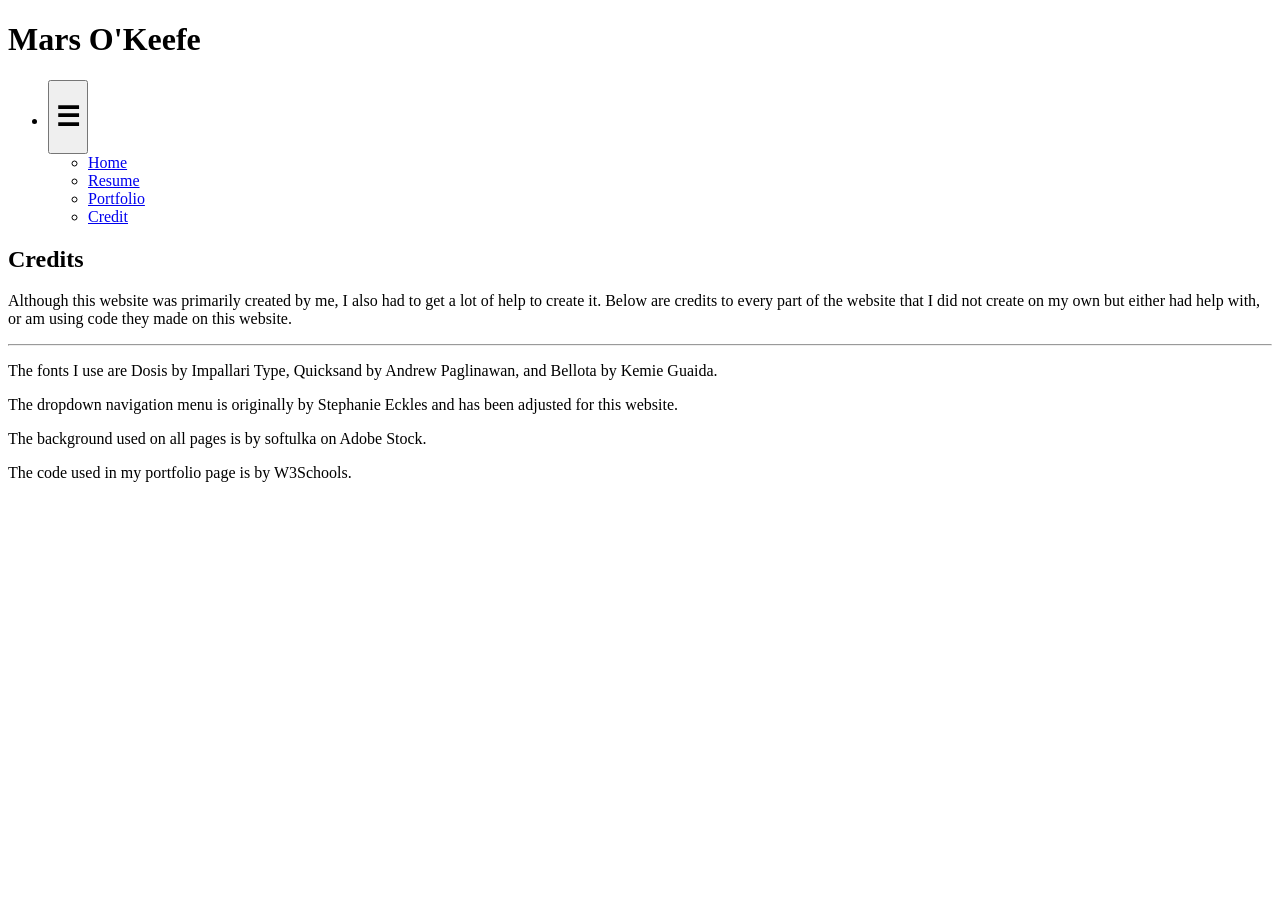
==== credits.html @ 9e88d2f0 "Main pages." ====
<!DOCTYPE html>
<html lang="en">
  <head>
    <meta charset="UTF-8">
    <meta name="viewport" content="width=device-width, initial-scale=1.0">
    <title>Mars O'Keefe | Credits</title>
    <link rel="stylesheet" media="screen" href="./Files/CSS/css.css" type="text/css"/>
    <link rel="icon" type="image/x-icon" href="./Files/Images/ico.ico">
    <meta name="robots" content="noindex, nofllow, noai, noimageai">
    <meta http-equiv="X=UA-Compatible" content="IE=edge">
    <meta name="author" content="Created by Mars O'Keefe.">
    <meta name="description" content="Mars O'Keefe's website">
    <meta name="license" content="CC BY-NC-SA">
  </head>
<body>
       <header aria-label="Primary navigation">
           <h1 id=logo>Mars O'Keefe</h1>
             <ul>
                <li class="dropdown">
                  <button type="button" class="dropdown__title" aria-expanded="false" aria-controls="dropdown" aria-haspopup="true" aria-label="Navigation menu"><h1 id="hamburger">☰</h1></button>
                  <ul class="dropdown_menu">
                    <li><a rel="noopener noreferrer" href="./index.html">Home</a></li>
                    <li><a rel="noopener noreferrer" href="./cv.html">Resume</a></li>
                    <li><a rel="noopener noreferrer" href="./portfolio.html">Portfolio</a></li>
                    <li><a rel="noopener noreferrer" href="./credits.html">Credit</a></li>
                  </ul>
                </li>
              </ul>
    </header>
    <main>
      <section class="section2">
        <h2>Credits</h2>
          <p>Although this website was primarily created by me, I also had to get a lot of help to create it. Below are credits to every part of the website that I did not create on my own but either had help with, or am using code they made on this website.</p>
          <hr>
            <p>The fonts I use are Dosis by Impallari Type, Quicksand by Andrew Paglinawan, and Bellota by Kemie Guaida.</p>
            <p>The dropdown navigation menu is originally by Stephanie Eckles and has been adjusted for this website.</p>
            <p>The background used on all pages is by softulka on Adobe Stock.</p>
            <p>The code used in my portfolio page is by W3Schools.</p>
      </section>
    </main>
</body>
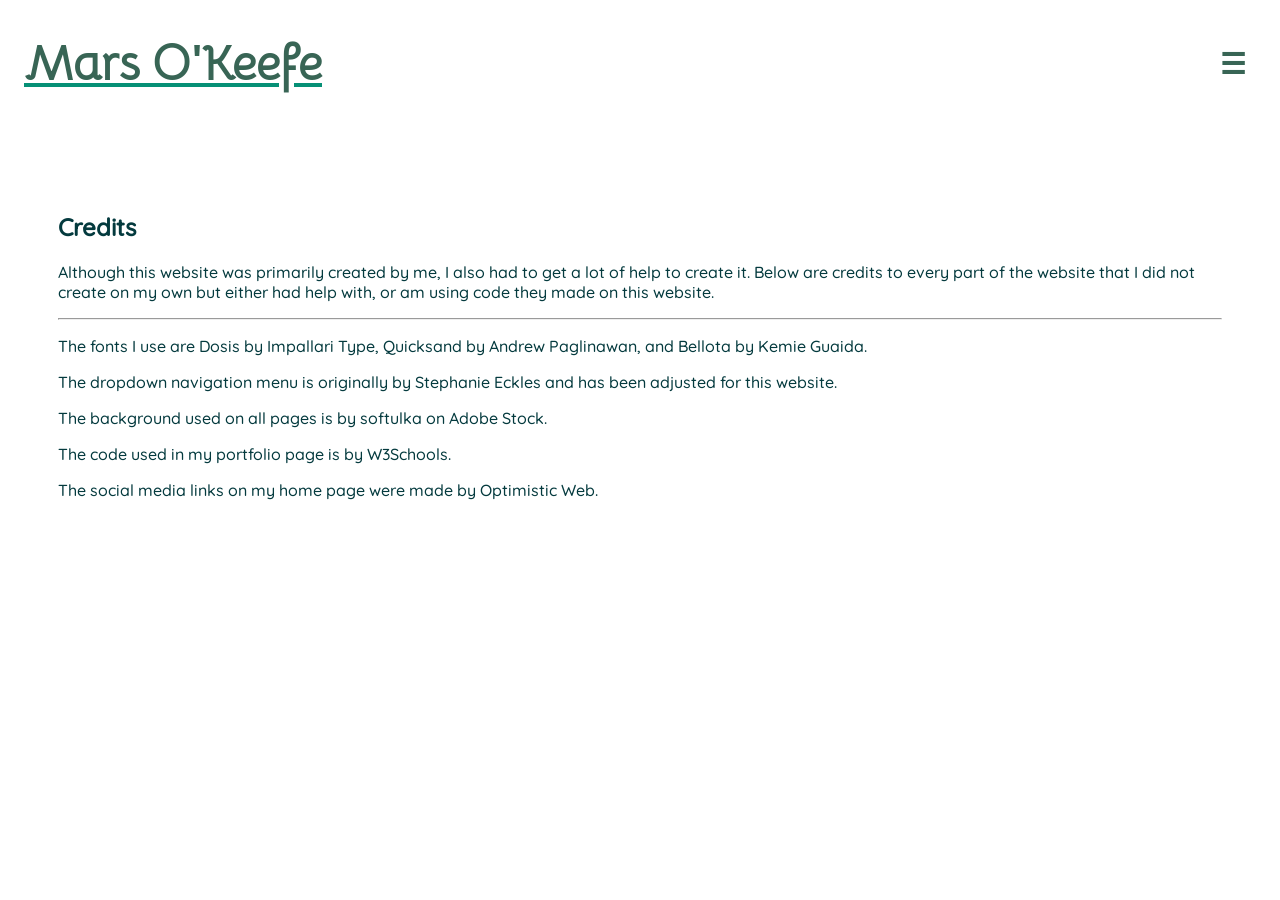
==== commit 5a1784d7: "Update credits.html Adding credit for the social media links on the index and adding a hyperlink to " ====
--- a/credits.html
+++ b/credits.html
@@ -14,7 +14,7 @@
   </head>
 <body>
        <header aria-label="Primary navigation">
-           <h1 id=logo>Mars O'Keefe</h1>
+            <a rel="noopener noreferrer" href="./index.html"><h1 id=logo>Mars O'Keefe</h1></a>
              <ul>
                 <li class="dropdown">
                   <button type="button" class="dropdown__title" aria-expanded="false" aria-controls="dropdown" aria-haspopup="true" aria-label="Navigation menu"><h1 id="hamburger">☰</h1></button>
@@ -36,6 +36,7 @@
             <p>The dropdown navigation menu is originally by Stephanie Eckles and has been adjusted for this website.</p>
             <p>The background used on all pages is by softulka on Adobe Stock.</p>
             <p>The code used in my portfolio page is by W3Schools.</p>
+            <p>The social media links on my home page were made by Optimistic Web.</p>
       </section>
     </main>
-</body>+</body>
--- a/Files/CSS/css.css
+++ b/Files/CSS/css.css
@@ -0,0 +1,494 @@
+@font-face {
+  font-family: 'Dosis';
+  src: url(../Fonts/dosis.ttf);
+}
+  
+@font-face {
+  font-family: 'Quicksand';
+  src: url(../Fonts/quicksand.ttf);
+}
+
+@font-face {
+  font-family: 'Bellota';
+  src: url(../Fonts/bellota.ttf);
+}
+
+body {
+    font-family: 'Quicksand', system-ui, sans-serif;
+      height:100%;
+    margin:0;
+    padding:0;
+    background: url(/Files/Images/background.jpeg);
+      background-size: 100vw;
+  display:block;
+  animation: fadeIn 1.5s ease-out;
+  overflow: hidden;
+  color:#043A3E;
+}
+
+.commbody {
+  overflow: scroll;
+}
+
+main {
+      animation: slideFade 1.2s ease-out;
+    display:flex;
+    padding:0 2% 0 2%;
+    margin:0;
+}
+
+header {
+    background: #ffffff;
+      animation: slideFade 1.2s ease-out;
+      height:8rem;
+    align-items:center;
+    display:flex;
+    justify-content: space-between;
+    padding-left:1.5em;
+    padding-right: 1.5em;
+    margin-bottom:1em;
+}
+
+section {
+  background: white;
+  border-radius: 2em;
+  padding:2em;
+  z-index:2;
+  max-width:60%;
+  height:90%;
+  margin-top:1em;
+  overflow: scroll;
+}
+
+#indexsection {
+  max-height: 40em;
+}
+
+nav {
+  animation: slideFade 1.2s ease-out;
+}
+
+h1 {
+    font-family: 'Bellota';
+    color:#386555;
+    font-size:3em;
+}
+
+h4, h5 {
+  margin:.8em 0 .8em 0;
+}
+
+#navmenu {
+    -webkit-transition: -webkit-transform .3s ease-in-out;
+    -ms-transition: -ms-transform .3s ease-in-out;
+    transition: transform .3s ease-in-out;
+}
+
+#navmenu:hover {
+  transform: scale(1.2);
+  -ms-transform: scale(1.2);
+  -webkit-transform: scale(1.2);
+}
+
+.pfp {
+  width:100%;
+  height:auto;
+  border-radius:90%;
+}
+
+/* --------- Social Media --------- */
+.social {
+  display: flex;
+  justify-content: center;
+  flex-flow: wrap;
+  gap: 1rem;
+  list-style: none;
+}
+
+.social li {
+  position: relative;
+  flex-basis: 4.5rem;
+}
+
+.social li::after {
+  position: absolute;
+  /* content: "Tooltip"; */
+  content: attr(data-tooltip);
+  inset: -45% auto auto 50%;
+  z-index: -1;
+  translate: -50%;
+  padding: 0.25rem 0.75rem;
+  font-size: 0.875rem;
+  color: #fff;
+  /* background: #070707; */
+  background: var(--bg, #070707);
+  border-radius: 0.25rem;
+  opacity: 0;
+  visibility: hidden;
+  pointer-events: none;
+  /* transition: all 0.3s ease-in-out; */
+  transition: inset 0.4s cubic-bezier(0.47, 2, 0.41, 1.5),
+    visibility 0.3s ease-in-out, opacity 0.2s ease-in-out;
+}
+
+.social li:has(a:hover, a:focus-visible)::after {
+  opacity: 1;
+  visibility: visible;
+  inset-block-start: -60%;
+}
+
+.social a {
+  position: relative;
+  display: flex;
+  justify-content: center;
+  align-items: center;
+  aspect-ratio: 1;
+  font-size: 1.75rem;
+  color: #070707;
+  border: 1px solid;
+  border-radius: 100%;
+  text-decoration: none;
+  outline: none;
+  overflow: hidden;
+  transition: color 0.3s ease-in-out;
+}
+
+.social a > i {
+  position: relative;
+  z-index: 1;
+}
+
+.social a::after {
+  position: absolute;
+  content: "";
+  inset: 100% 0 0;
+  /* background: #070707; */
+  background: var(--bg, #070707);
+  pointer-events: none;
+  transition: inset 0.3s ease-in-out;
+}
+
+.social a:hover,
+.social a:focus-visible {
+  color: #fff;
+}
+
+.social a:hover::after,
+.social a:focus-visible::after {
+  inset-block-start: 0;
+}
+
+/* --------- Social Media End --------- */
+
+/* -------------------- Dropdown Menu -------------------- */
+
+ul {
+  list-style: none;
+  margin: 0;
+  padding: 0;
+  display: grid;
+}
+
+#hamburger {
+    font-size:2.2em;
+}
+
+li {
+  padding: .25em;
+}
+
+.dropdown__title {
+  background-color: transparent;
+  border: none;
+  font-family: inherit;
+}
+
+nav > ul > li .dropdown__title {
+  text-decoration: none;
+  text-align: center;
+  display: inline-block;
+  color: #e21ebf;
+}
+
+nav > ul > li > a,
+nav > ul > li .dropdown__title {
+  padding: 1rem 0.5rem;
+}
+
+.dropdown {
+  position: relative;
+}
+
+.dropdown .dropdown_menu {
+  position: absolute;
+  transform: rotateX(-90deg) translateX(-50%);
+  transition: 280ms all 120ms ease-out;
+  z-index:3;
+}
+
+.dropdown:hover .dropdown_menu,
+.dropdown:focus-within .dropdown_menu {
+  opacity: 0.85;
+  transform: rotateX(0) translateX(-50%);
+  visibility: visible;
+  font-size:1.2em;
+}
+
+.dropdown_menu {
+    background-color: white;
+    min-width: 8em;
+    padding: 0.6em 0.8em;
+}
+
+/* -------------------- Dropdown Menu End -------------------- */
+
+/* --------- Link Colors --------- */
+
+a {
+  color:#069076;
+}
+
+a:hover {
+  color:#903b06;
+}
+
+a:focus {
+  color:#903b06;
+}
+
+a:active {
+  color:#067990;
+}
+
+/* --------- Link Colors End --------- */
+
+.pfp {
+  width:100%;
+  height:auto;
+  border-radius:90%;
+}
+
+/* -------------------- CV and COMMS PAGE -------------------- */
+
+  .section {
+    display:flex;
+    animation: slideFade 1.2s ease-out;
+    column-gap: 3em;
+    max-width:99%;
+  }
+
+  .section2 {
+    display:block;
+    animation: slideFade 1.2s ease-out;
+    max-width:99%;
+  }
+
+  .smallersection {
+    display:flex;
+    max-width:99%;
+  }
+
+  #left {
+    width:20%;
+    display:block;
+  }
+
+  #right {
+    width:80%;
+    display:block;
+}
+
+  .smallerleft {
+    width:50%;
+    display:block;
+    text-align:left;
+  }
+
+  .smallerright {
+    width:50%;
+    display:block;
+    text-align:right;
+}
+
+/* -------------------- CV PAGE END -------------------- */
+
+/* -------------------- PORTFOLIO PAGE -------------------- */
+
+.portimg {
+  flex: 1 1 calc(33.333% - 0.8rem);
+  max-width: calc(33.333% - 0.8rem);
+  height: auto;
+  max-height: 250px;
+  object-fit: cover;
+  display: block;
+}
+
+.portimg:hover {
+  opacity: 1;
+  transform: scale(1.03);
+  transition: transform 0.2s ease, opacity 0.2s ease;
+}
+
+.hide {
+ display:none;
+ margin-top:4em;
+}
+
+.row {
+  display: flex;
+  flex-wrap: wrap;
+  gap: 0.8rem;
+  justify-content: flex-start;
+}
+
+.portbutton {
+ border:none;
+ display:inline-block;
+ padding:8px 16px;
+ vertical-align:middle;
+ overflow:hidden;
+ text-decoration:none;
+ color:inherit;
+ background-color:inherit;
+ text-align:center;
+}
+
+.modal {
+ z-index:4;
+ display:none;
+ padding-top:0;
+ position:fixed;
+ left:0;
+ top:0;
+ width:100%;
+ height:100%;
+ overflow:auto;
+ background-color:rgb(0,0,0);
+ background-color:rgba(0,0,0,0.4)
+}
+
+.modal-content {
+ margin:auto;
+ background-color:#fff;
+ position:relative;
+ padding:0;
+ outline:0;
+ width:600px;
+ text-align:center;
+}
+
+#caption {
+ display:inline-block;
+}
+
+.inimage {
+ max-width:100%;
+ height:auto
+}
+
+
+/* -------------------- PORTFOLIO PAGE END -------------------- */
+
+ /* ----------------- ANIMATIONS  -----------------  */  
+
+  @keyframes float {
+    0%, 100% {
+      transform: translateY(0);
+    }
+    50% {
+      transform: translateY(-5px);
+    }
+  }
+
+  @keyframes fadeIn {
+    from { opacity: 0; }
+    to { opacity: 1; }
+  }
+
+  @keyframes slideFade {
+    0% {
+      opacity: 0;
+      transform: translateY(-20px);
+    }
+    100% {
+      opacity: 1;
+      transform: translateY(0);
+    }
+  }
+
+  button:hover, a:hover {
+    transform: scale(1.05);
+  }
+
+  button:active, a:active {
+    transform: scale(0.97);
+  }
+
+  @keyframes glowPulse {
+    0%, 100% { 
+        text-shadow: 0 0 8px rgba(255, 255, 255, 0.5), 
+                    0 0 15px rgba(255, 255, 255, 0.2); 
+    }
+    50% { 
+        text-shadow: 0 0 10px rgba(255, 255, 255, 0.6), 
+                    0 0 20px rgba(255, 255, 255, 0.5), 
+                    0 0 30px rgba(255, 255, 255, 0.3); 
+    }
+}
+
+ /* ----------------- ANIMATIONS END  -----------------  */  
+
+
+ /* --------- Phones --------- */ 
+@media (max-width: 931px){
+
+body {
+  overflow: scroll;
+}
+
+main {
+    padding:0;
+}
+
+section {
+  padding:1em;
+  max-width:100%;
+}
+
+  #webdoll{
+    display:none;
+  }
+
+  .section {
+    display:block;
+    animation: slideFade 1.2s ease-out;
+    max-width:99%;
+    padding:2em;
+  }
+
+  #left {
+    display:block;
+    width:100%;
+  }
+
+  #right {
+    display:block;
+    width:100%;
+}
+
+    .row {
+      flex-direction: column;
+    }
+
+    .portimg {
+      flex: 1 1 100%;
+      max-width: 100%;
+      max-height: none;
+    }
+
+}
+
+/* --------- Desktop --------- */
+@media (min-width: 932px){
+
+}
